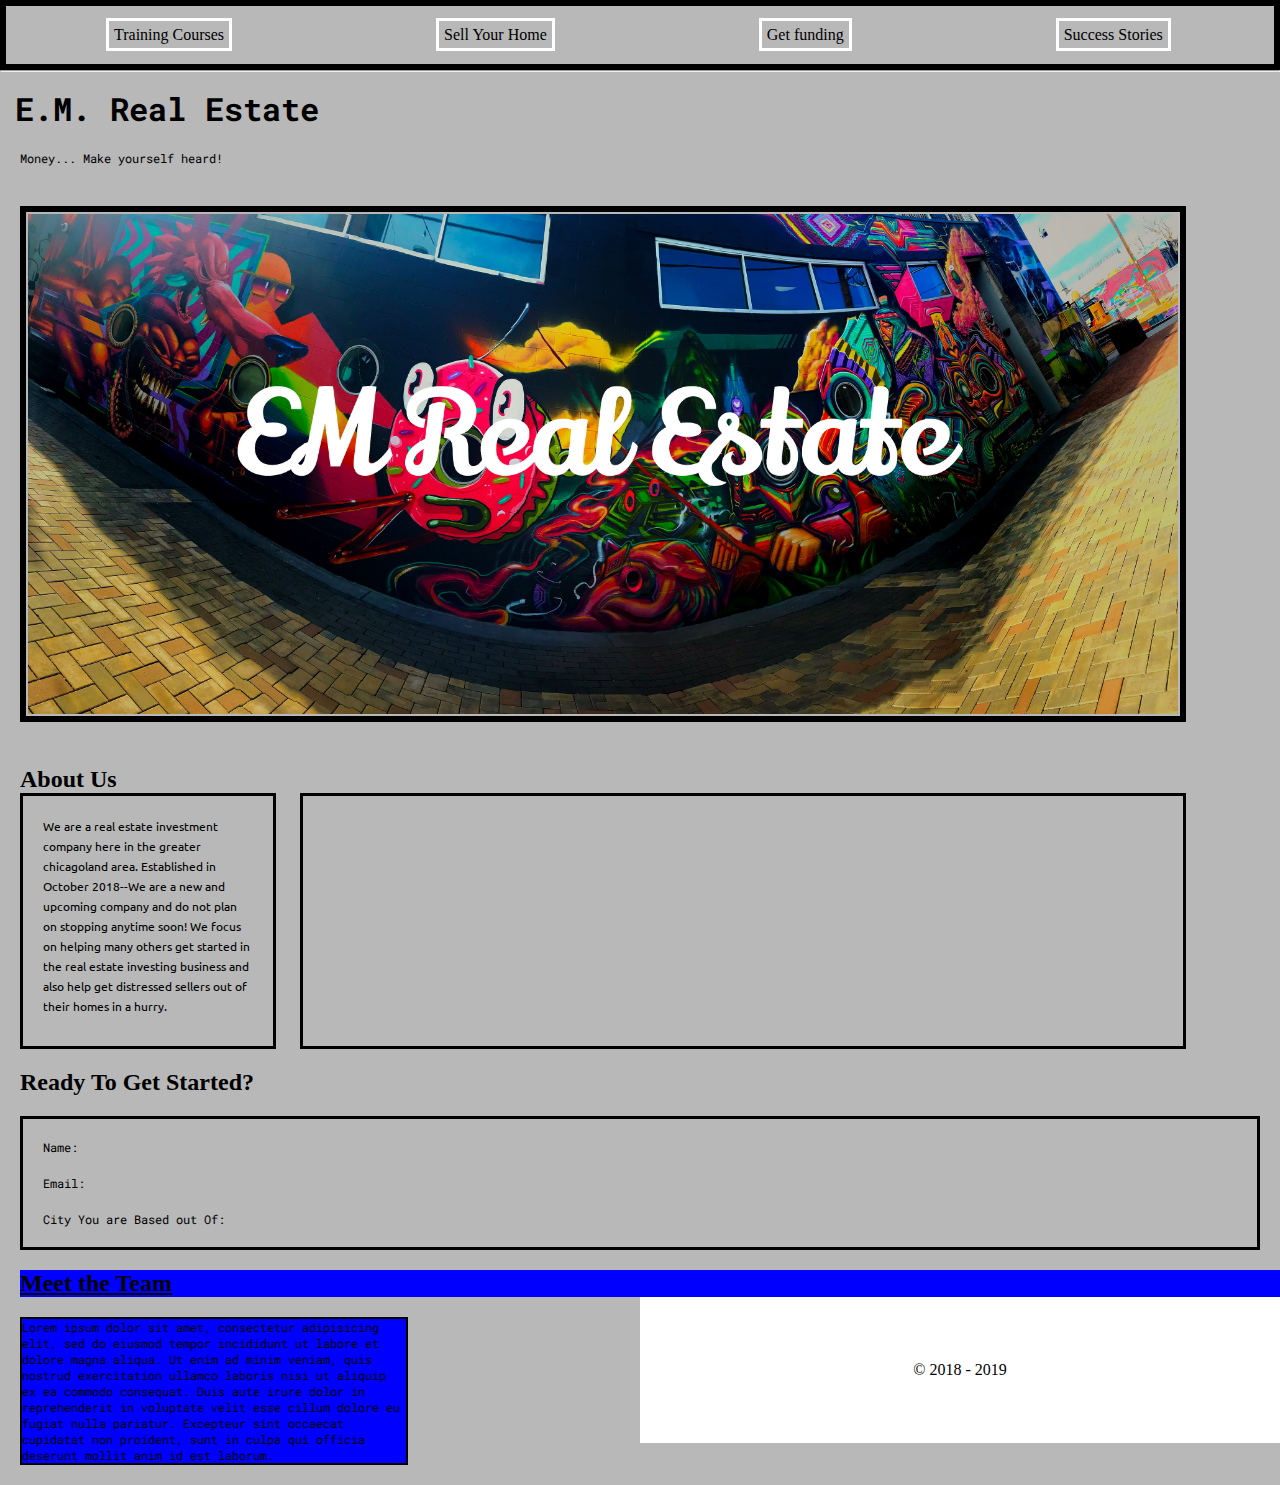
==== unit_6/index.html @ 73a64e45 "Unit 6 Commited and Completed" ====
<!DOCTYPE html>
<html>
<head>
    <title>E.M. Real Estate</title>
    <link rel="stylesheet" type="text/css" href="css/style.css">
    <link href="https://fonts.googleapis.com/css?family=Roboto+Mono&display=swap" rel="stylesheet">
    <link href="https://fonts.googleapis.com/css?family=Ubuntu&display=swap" rel="stylesheet">
</head>
<body>

    <!-- THIS IS THE TOP SECTION -->

    <div id="navSection">
        <nav>
            <ul id="firstList">
                <li>Training Courses</li>
                <li>Sell Your Home</li>
                <li>Get funding</li>
                <li>Success Stories</li>
            </ul> 
        </nav>
    </div>
    <!-- THIS IS THE TOP SECTION - END -->

    <!-- THIS IS THE SITE SLOGN -->
    <header>
            <hr>
            <h1>E.M. Real Estate</h1>
                <p>Money... Make yourself heard!</p>
    </header>
    <!-- THIS IS THE SITE SLOGN - END -->

    <!-- THIS IS THE SITE IMAGE -->
    <img src ="images/IMG_5617.jpeg">
     <!-- THIS IS THE SITE IMAGE - END -->

    <!-- THIS IS THE MIDDLE SECTION WITH 2 HALFS-->
    <h2 id="headAbout">About Us</h2>
    <section id="one">
            <div id="left">
                <p id="paragraphAbout">We are a real estate investment company here in the greater chicagoland area. Established in October 2018--We are a new and upcoming company and do not plan on stopping anytime soon! We focus on helping many others get started in the real estate investing business and also help get distressed sellers out of their homes in a hurry.</p>
            </div>
            <div id="teamSection"></div>
     </section>  
       <!-- THIS IS THE MIDDLE SECTION WITH 2 HALFS - END -->

       <!-- THIS IS THE BOTTOM SECTION -->
     <h2>Ready To Get Started? </h2>
          <div id="getStartedSection">
        <p>Name:</p>
        <p>Email:</p>
        <p>City You are Based out Of:</p>
          </div>
          <div>
      <h2 id=meetTheTeam>Meet the Team</h2>
        <p id=meetTheTeamParagraph>Lorem ipsum dolor sit amet, consectetur adipisicing elit, sed do eiusmod
        tempor incididunt ut labore et dolore magna aliqua. Ut enim ad minim veniam,
        quis nostrud exercitation ullamco laboris nisi ut aliquip ex ea commodo
        consequat. Duis aute irure dolor in reprehenderit in voluptate velit esse
        cillum dolore eu fugiat nulla pariatur. Excepteur sint occaecat cupidatat non
        proident, sunt in culpa qui officia deserunt mollit anim id est laborum.</p>
           </div>

      <!-- THIS IS THE BOTTOM SECTION - END -->
      <footer>
        &copy 2018 - 2019
      </footer>
</body>
</html>
---- unit_6/css/style.css ----
.clearfix:after {
    visibility: hidden;
    display: block;
    font-size: 0;
    content: " ";
    clear: both;
    height: 0;
}

 * {
	padding: 0;
	margin: 0;
}

body {
	background-color: #B8B8B8;
}

#firstList {
	border: 6px solid black;
	padding-top: 20px;
	padding-bottom: 20px;
}

li {
	display: inline;
	border: 3px solid white;
	padding: 5px;
	margin: 100px;
}

h1 {
	font-family: 'Roboto Mono', monospace;
	margin: 15px;
}

h2 {
	text-align: left;
	margin-left: 20px;
	margin-top: 20px;
}

#headAbout {
	margin-left: 20px;
}

p {
	font-family: 'Roboto Mono', monospace;
	font-size: 12px;
	margin: 20px;
}

img {
	 border: 6px solid black;
	 margin: 20px; 
	 padding: 2px;
	 width: 1150px;
	 height: 500px;
}

footer {
	text-align: center;
	background-color: white;
	float: right;
	width: 40%;
	padding: 5%;
}

#left {
	float: left;
	width: 250px;
	height: 250px;
	border: 3px solid black;
	margin-left: 20px;
}

#paragraphAbout {
	font-family: 'Ubuntu', sans-serif;
	line-height: 20px;
	text-align: left;
}

#teamSection {
	margin-left: 300px;
    height: 250px;
    width: 880px;
    border: solid black;
}

#getStartedSection {
	border: 3px solid black;
	margin: 20px;
}

#meetTheTeam {
	text-decoration: underline;
	background-color: blue;
}

#meetTheTeamParagraph {
	border: 2px solid black;
	float: left;
	background-color: blue;
	width: 30%;

}

a:hover {
	background-color: #B8B8B8;
}
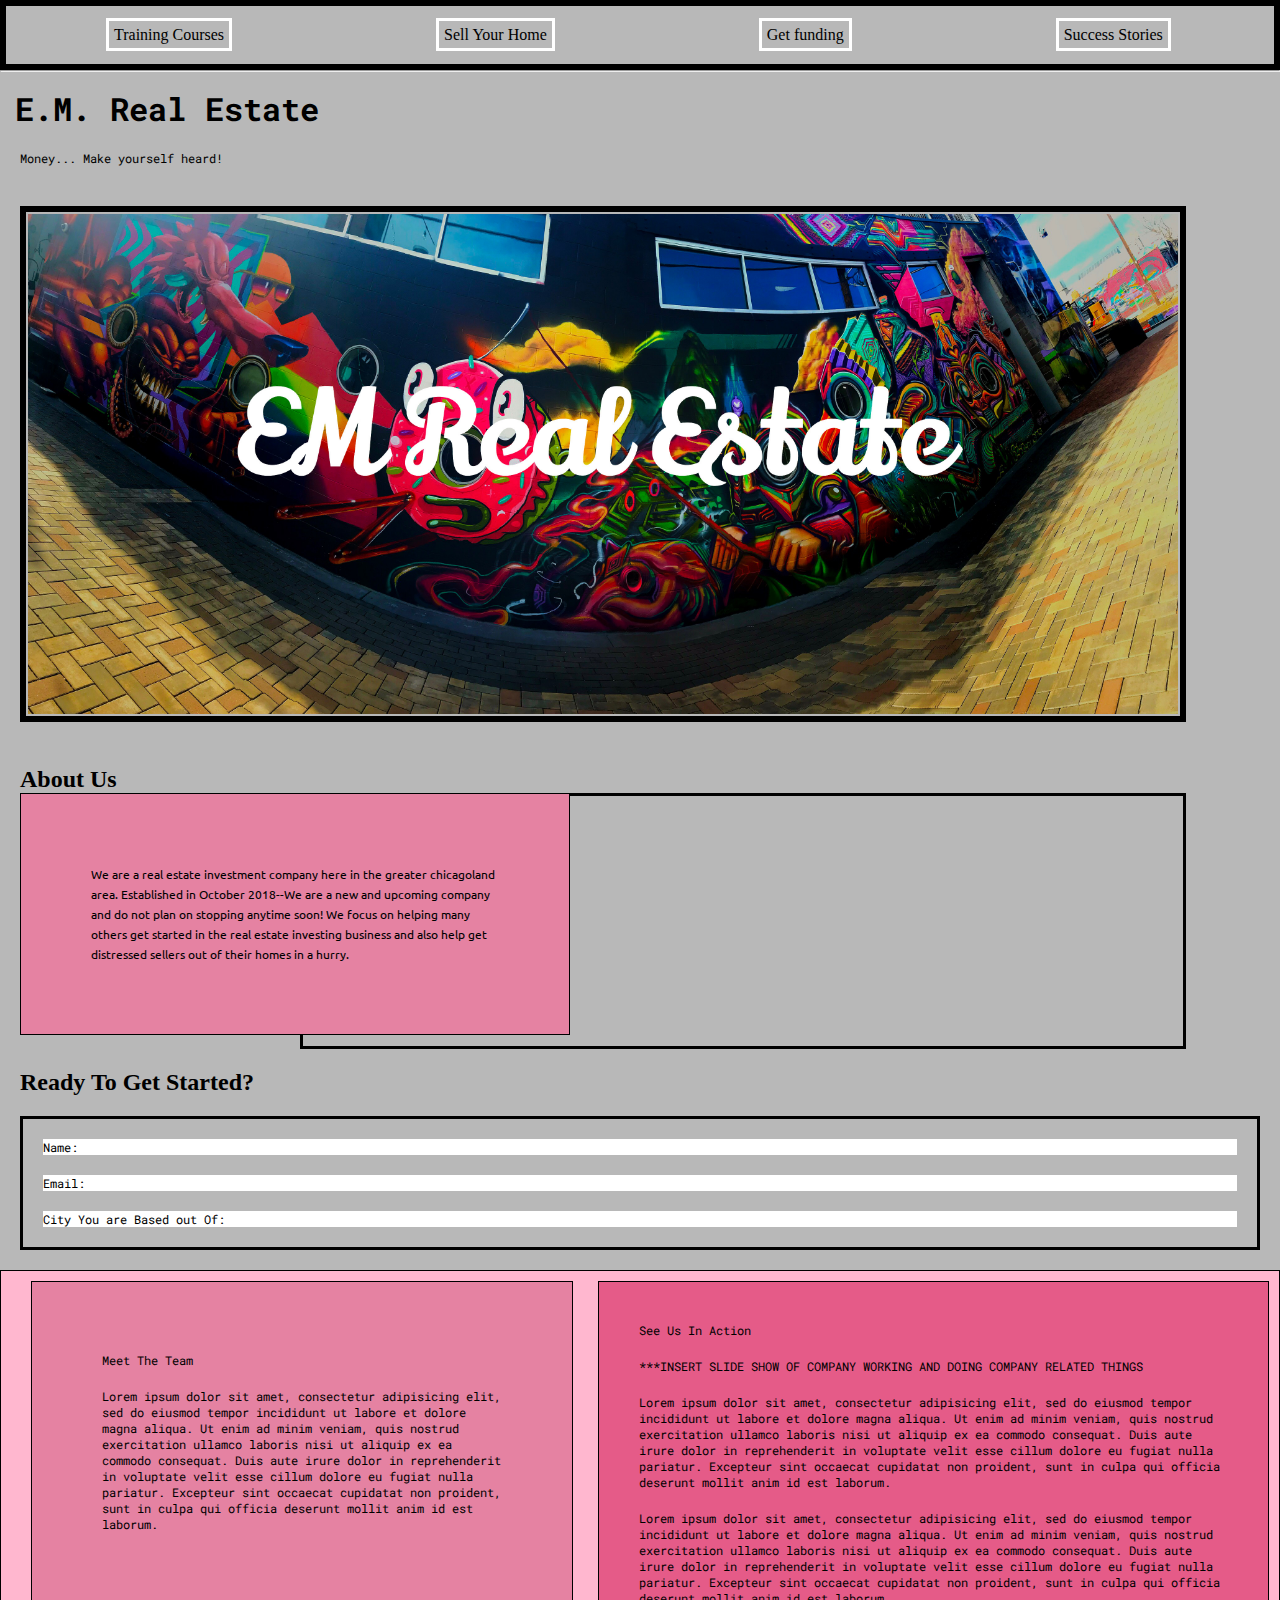
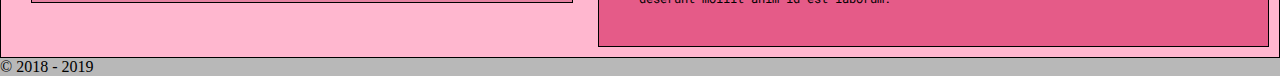
==== commit a510548b: "Unit 6 Project Commited and Completed" ====
--- a/unit_6/index.html
+++ b/unit_6/index.html
@@ -47,19 +47,37 @@
        <!-- THIS IS THE BOTTOM SECTION -->
      <h2>Ready To Get Started? </h2>
           <div id="getStartedSection">
-        <p>Name:</p>
-        <p>Email:</p>
-        <p>City You are Based out Of:</p>
+        <p id="infoSection">Name:</p>
+        <p id="infoSection">Email:</p>
+        <p id="infoSection">City You are Based out Of:</p>
           </div>
-          <div>
-      <h2 id=meetTheTeam>Meet the Team</h2>
-        <p id=meetTheTeamParagraph>Lorem ipsum dolor sit amet, consectetur adipisicing elit, sed do eiusmod
-        tempor incididunt ut labore et dolore magna aliqua. Ut enim ad minim veniam,
-        quis nostrud exercitation ullamco laboris nisi ut aliquip ex ea commodo
-        consequat. Duis aute irure dolor in reprehenderit in voluptate velit esse
-        cillum dolore eu fugiat nulla pariatur. Excepteur sint occaecat cupidatat non
-        proident, sunt in culpa qui officia deserunt mollit anim id est laborum.</p>
-           </div>
+          <section id="meetTheTeam" class="clearfix">
+            <aside id="left">
+              <p>Meet The Team<p>
+              <p>Lorem ipsum dolor sit amet, consectetur adipisicing elit, sed do eiusmod
+              tempor incididunt ut labore et dolore magna aliqua. Ut enim ad minim veniam,
+              quis nostrud exercitation ullamco laboris nisi ut aliquip ex ea commodo
+              consequat. Duis aute irure dolor in reprehenderit in voluptate velit esse
+              cillum dolore eu fugiat nulla pariatur. Excepteur sint occaecat cupidatat non
+              proident, sunt in culpa qui officia deserunt mollit anim id est laborum.</p>
+            </aside>
+          <article id="right">
+              <p>See Us In Action</p>
+              <p>***INSERT SLIDE SHOW OF COMPANY WORKING AND DOING COMPANY RELATED THINGS</p>
+              <p>Lorem ipsum dolor sit amet, consectetur adipisicing elit, sed do eiusmod
+              tempor incididunt ut labore et dolore magna aliqua. Ut enim ad minim veniam,
+              quis nostrud exercitation ullamco laboris nisi ut aliquip ex ea commodo
+              consequat. Duis aute irure dolor in reprehenderit in voluptate velit esse
+              cillum dolore eu fugiat nulla pariatur. Excepteur sint occaecat cupidatat non
+              proident, sunt in culpa qui officia deserunt mollit anim id est laborum.</p>
+              <P>Lorem ipsum dolor sit amet, consectetur adipisicing elit, sed do eiusmod
+              tempor incididunt ut labore et dolore magna aliqua. Ut enim ad minim veniam,
+              quis nostrud exercitation ullamco laboris nisi ut aliquip ex ea commodo
+              consequat. Duis aute irure dolor in reprehenderit in voluptate velit esse
+              cillum dolore eu fugiat nulla pariatur. Excepteur sint occaecat cupidatat non
+              proident, sunt in culpa qui officia deserunt mollit anim id est laborum.</P>
+          </article>
+          </section>
 
       <!-- THIS IS THE BOTTOM SECTION - END -->
       <footer>
--- a/unit_6/css/style.css
+++ b/unit_6/css/style.css
@@ -7,7 +7,7 @@
     height: 0;
 }
 
- * {
+* {
 	padding: 0;
 	margin: 0;
 }
@@ -44,6 +44,14 @@
 	margin-left: 20px;
 }
 
+#left {
+	float: left;
+	width: 250px;
+	height: 250px;
+	border: 3px solid black;
+	margin-left: 20px;
+}
+
 p {
 	font-family: 'Roboto Mono', monospace;
 	font-size: 12px;
@@ -59,19 +67,7 @@
 }
 
 footer {
-	text-align: center;
-	background-color: white;
-	float: right;
-	width: 40%;
-	padding: 5%;
-}
-
-#left {
-	float: left;
-	width: 250px;
-	height: 250px;
-	border: 3px solid black;
-	margin-left: 20px;
+	text-align: left;
 }
 
 #paragraphAbout {
@@ -92,19 +88,63 @@
 	margin: 20px;
 }
 
-#meetTheTeam {
-	text-decoration: underline;
-	background-color: blue;
+#infoSection {
+	background-color: white;
 }
 
-#meetTheTeamParagraph {
-	border: 2px solid black;
-	float: left;
-	background-color: blue;
-	width: 30%;
-
+#meetTheTeam {
+    background-color: #FFB7CF;
+    border: 1px black solid;
+    padding: 10px;
+    width: 
 }
 
-a:hover {
-	background-color: #B8B8B8;
-}+#left {
+    background-color: #E582A2;
+    border: 1px black solid;
+    padding: 50px;
+    float: left;
+    width: 35%;
+    height: 10%;
+}
+
+#right {
+    background-color: #E55B88;
+    border: 1px black solid;
+    padding: 20px;
+    float: right;   
+    width: 50%;
+}
+
+
+
+
+
+
+
+
+
+
+
+
+
+
+
+
+
+
+
+
+
+
+
+
+
+
+
+
+
+
+
+
+
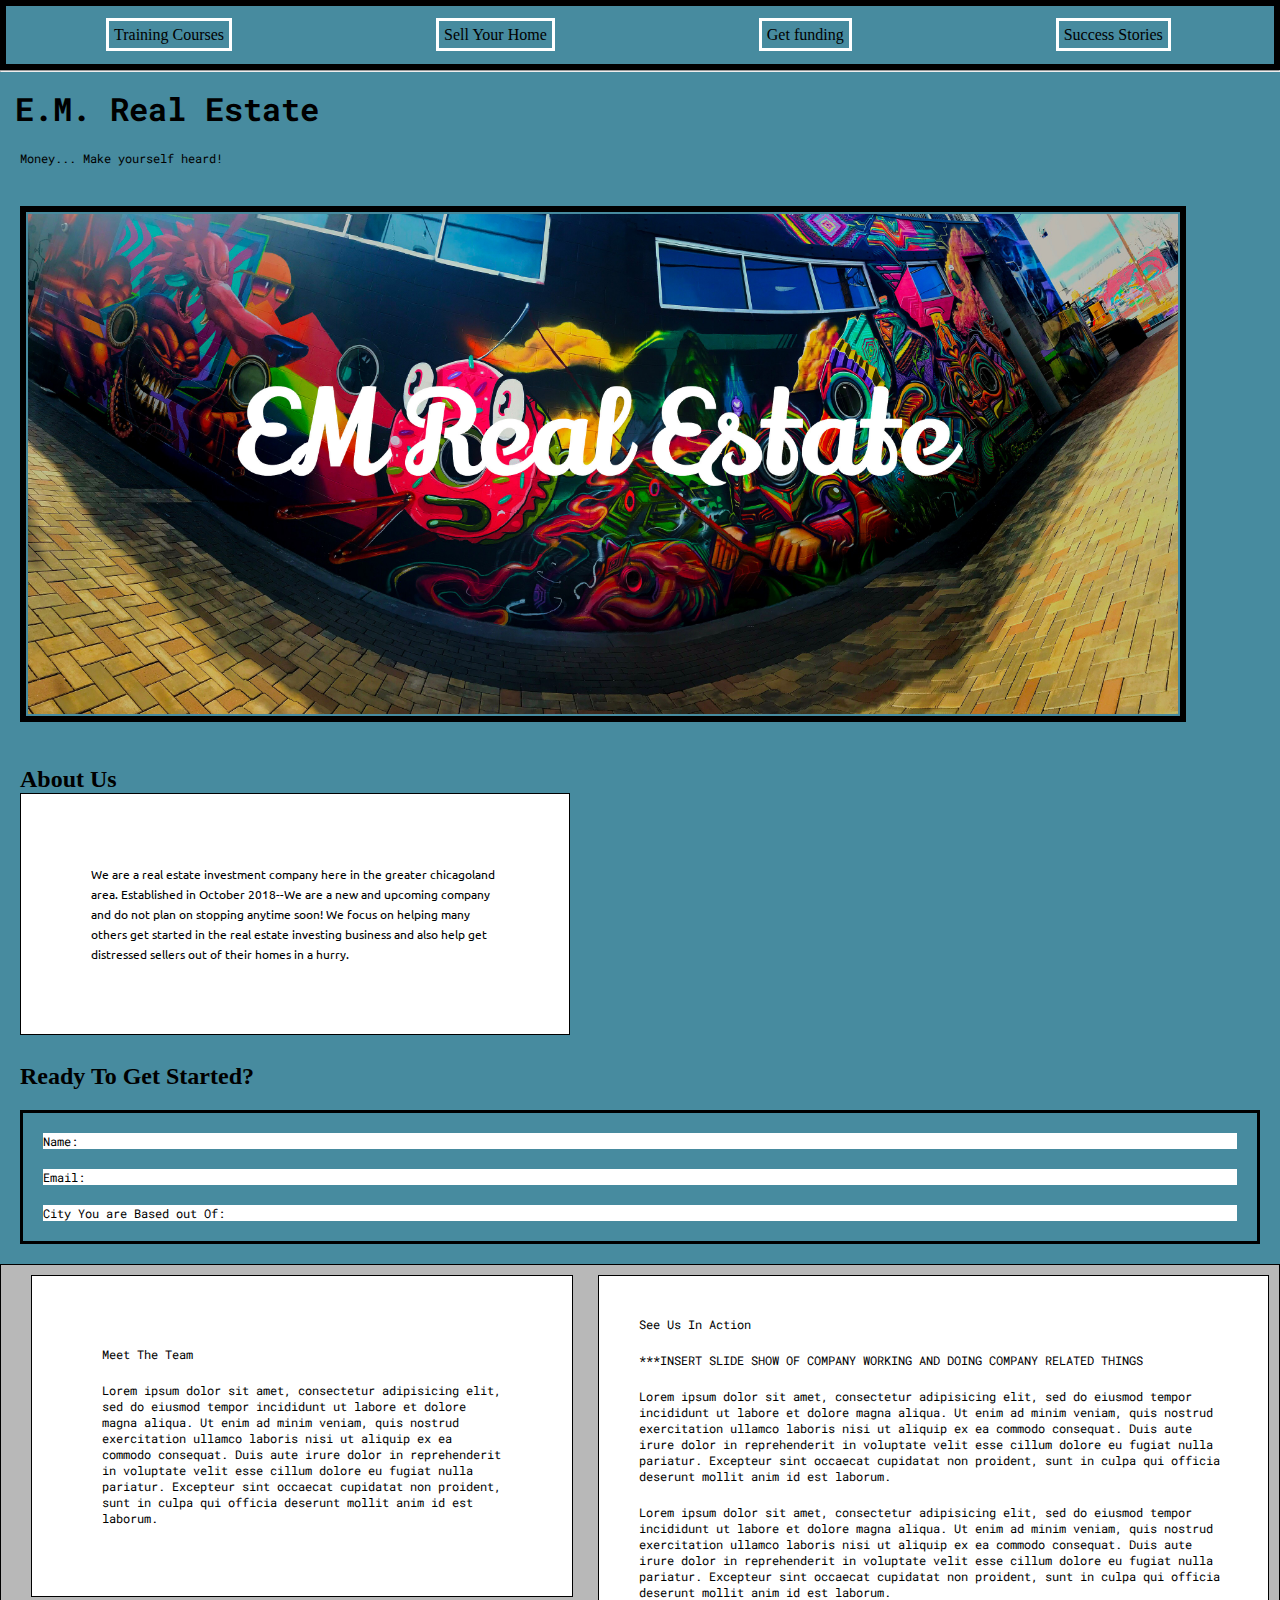
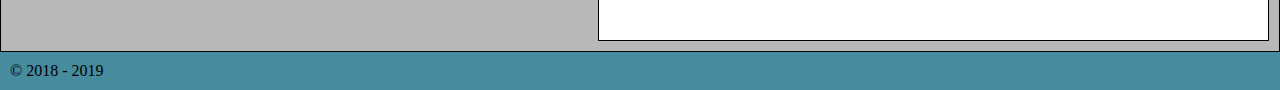
==== commit 1e3d2139: "Updated Unit 6 Project" ====
--- a/unit_6/index.html
+++ b/unit_6/index.html
@@ -41,7 +41,6 @@
                 <p id="paragraphAbout">We are a real estate investment company here in the greater chicagoland area. Established in October 2018--We are a new and upcoming company and do not plan on stopping anytime soon! We focus on helping many others get started in the real estate investing business and also help get distressed sellers out of their homes in a hurry.</p>
             </div>
             <div id="teamSection"></div>
-     </section>  
        <!-- THIS IS THE MIDDLE SECTION WITH 2 HALFS - END -->
 
        <!-- THIS IS THE BOTTOM SECTION -->
--- a/unit_6/css/style.css
+++ b/unit_6/css/style.css
@@ -1,4 +1,4 @@
- .clearfix:after {
+.clearfix:after {
     visibility: hidden;
     display: block;
     font-size: 0;
@@ -13,7 +13,7 @@
 }
 
 body {
-	background-color: #B8B8B8;
+	background-color: #478B9F;
 }
 
 #firstList {
@@ -27,6 +27,10 @@
 	border: 3px solid white;
 	padding: 5px;
 	margin: 100px;
+}
+
+li:hover {
+	background-color: yellow;
 }
 
 h1 {
@@ -68,6 +72,7 @@
 
 footer {
 	text-align: left;
+	padding: 10px;
 }
 
 #paragraphAbout {
@@ -79,10 +84,12 @@
 #teamSection {
 	margin-left: 300px;
     height: 250px;
-    width: 880px;
-    border: solid black;
+    width: 200px;
 }
 
+#followUs {
+	float: right;
+}
 #getStartedSection {
 	border: 3px solid black;
 	margin: 20px;
@@ -93,14 +100,14 @@
 }
 
 #meetTheTeam {
-    background-color: #FFB7CF;
+    background-color: #B8B8B8;
     border: 1px black solid;
     padding: 10px;
     width: 
 }
 
 #left {
-    background-color: #E582A2;
+    background-color: white;
     border: 1px black solid;
     padding: 50px;
     float: left;
@@ -109,7 +116,7 @@
 }
 
 #right {
-    background-color: #E55B88;
+    background-color: white;
     border: 1px black solid;
     padding: 20px;
     float: right;   
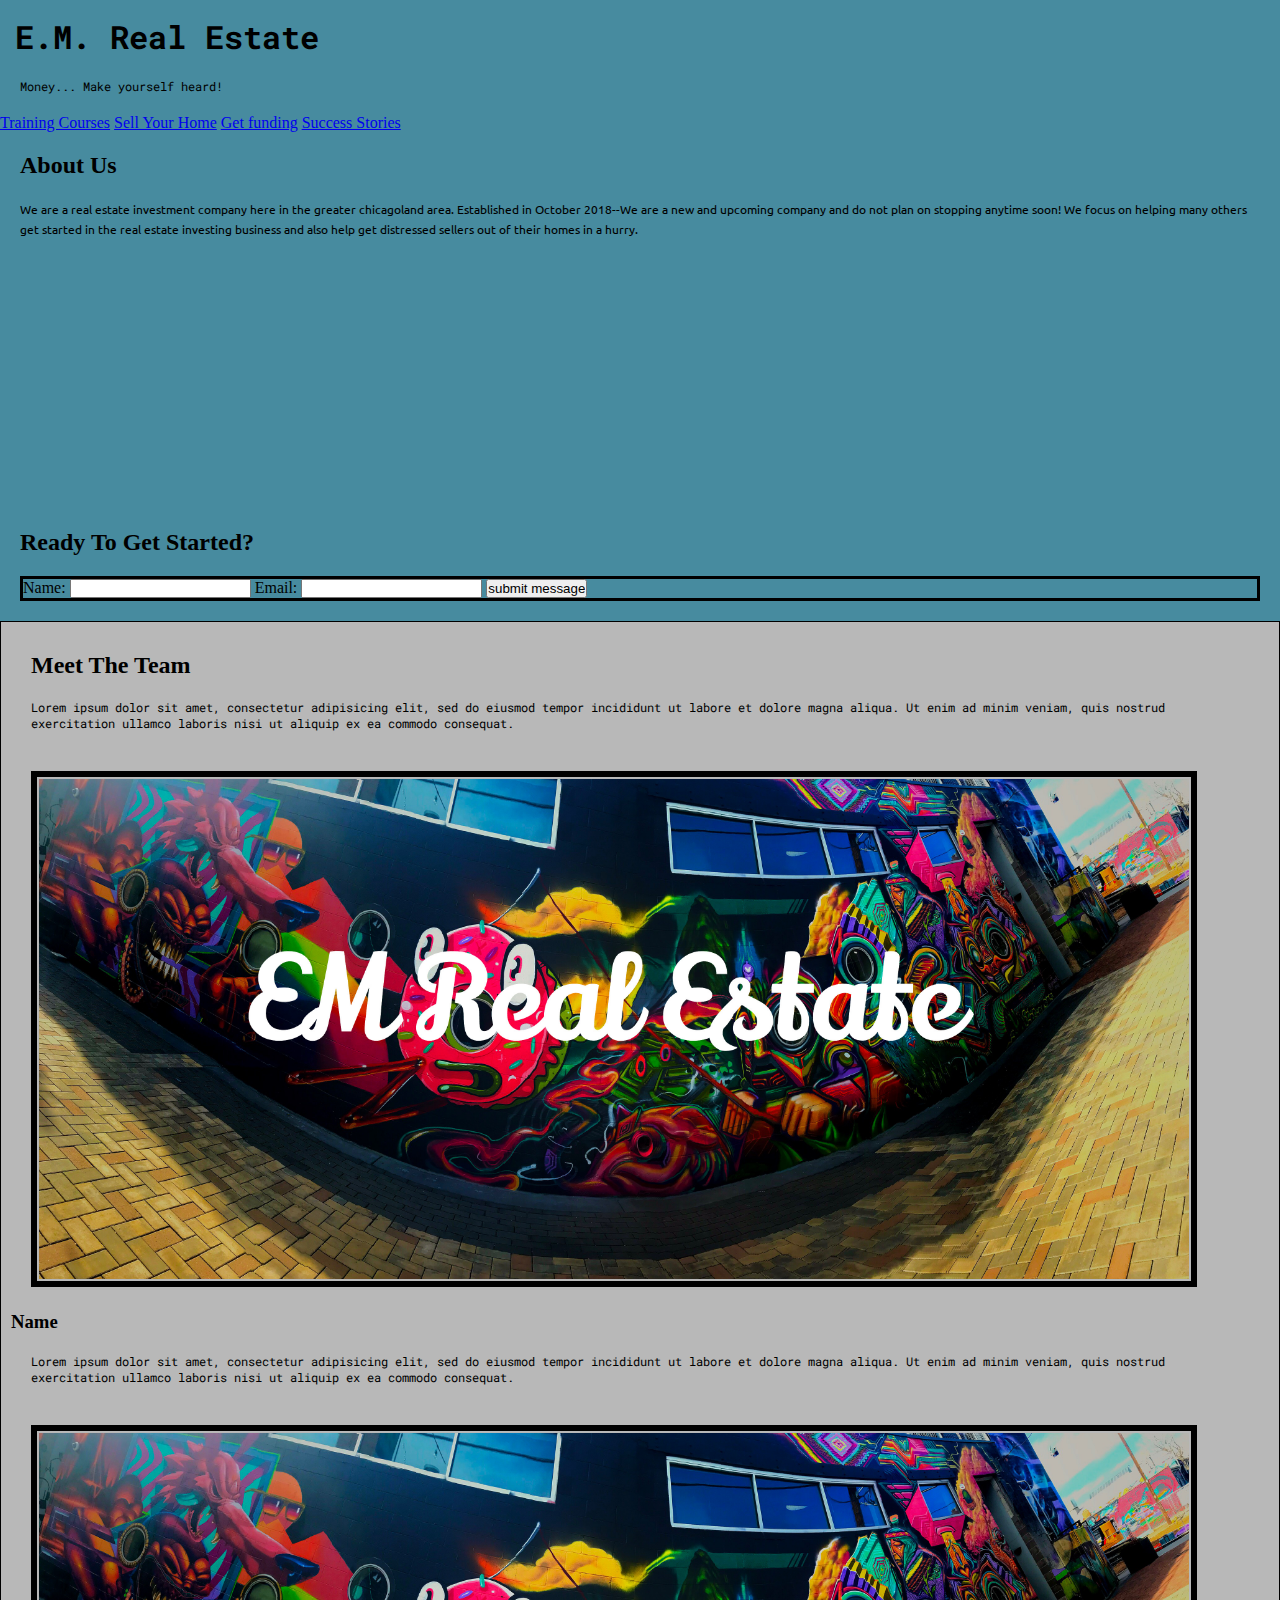
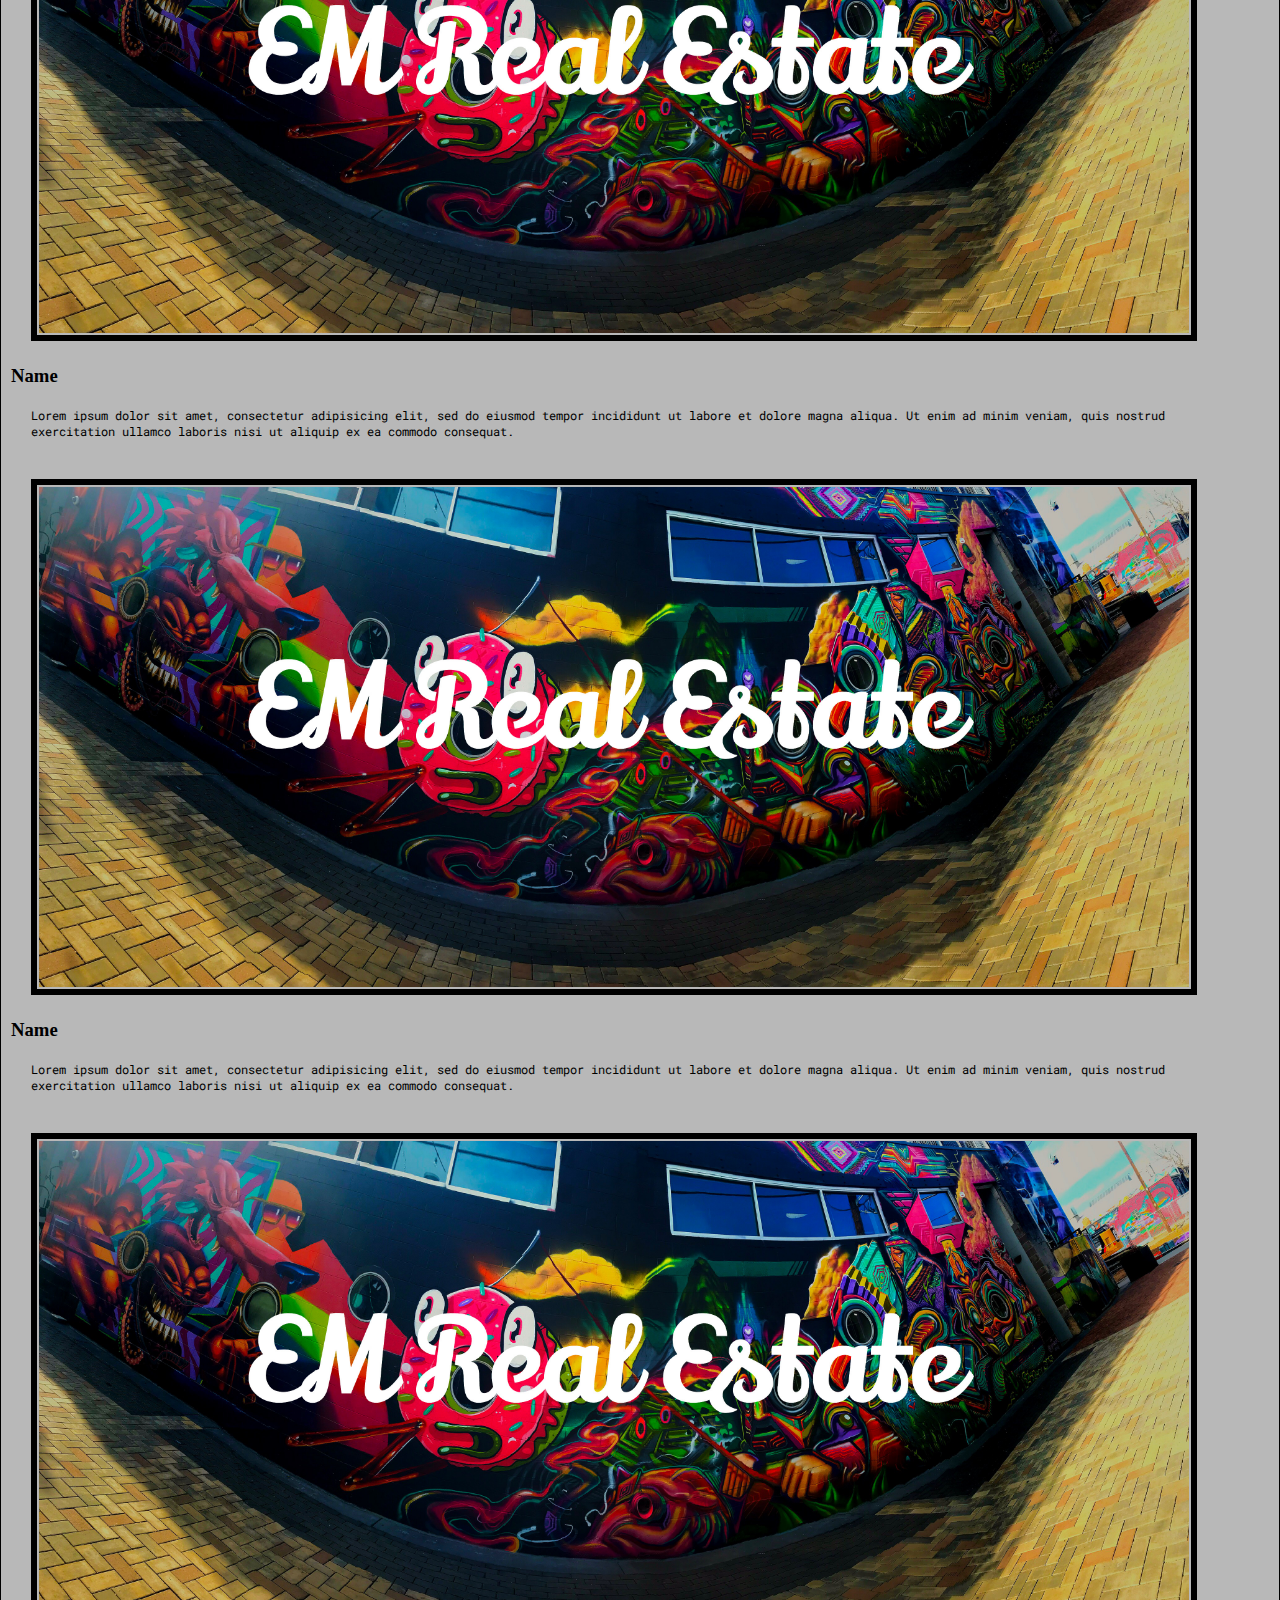
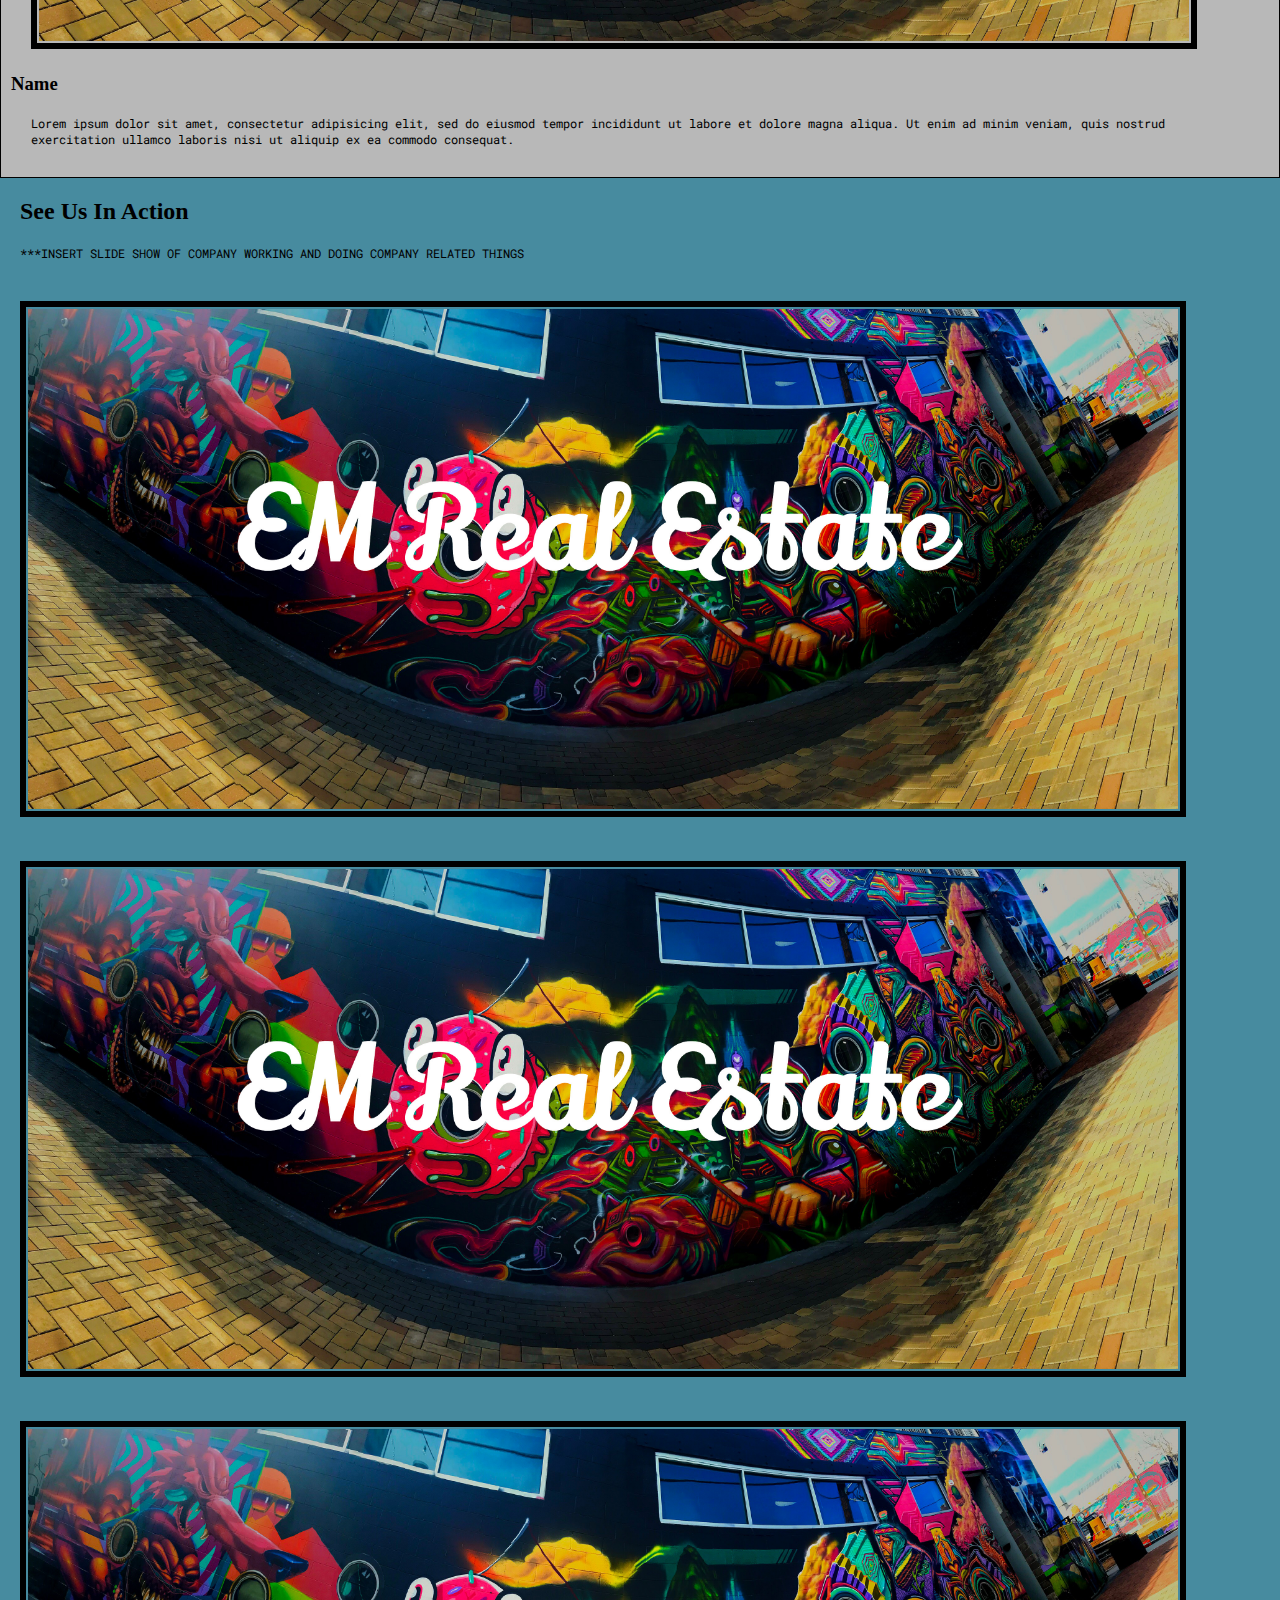
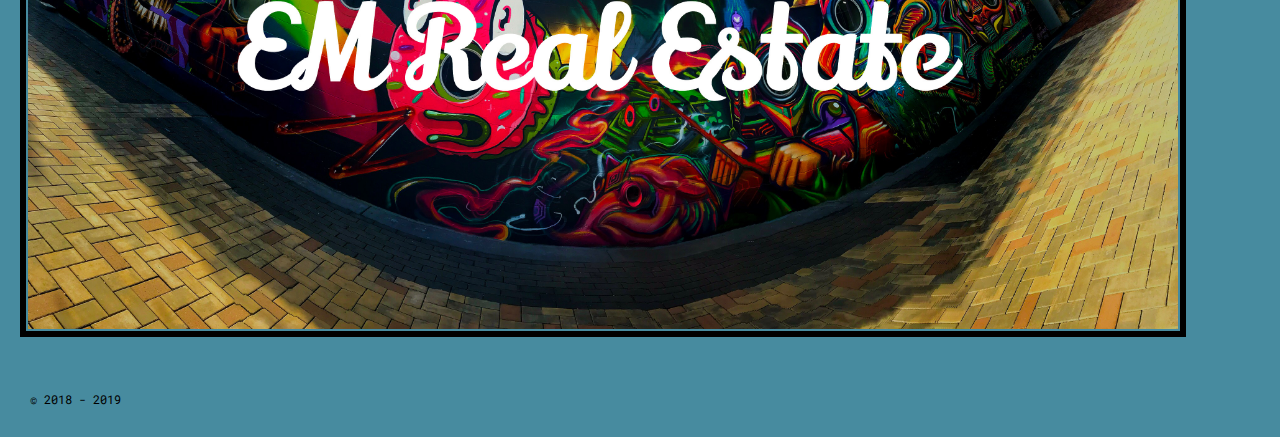
==== commit 7f6b861a: "Update index.html" ====
--- a/unit_6/index.html
+++ b/unit_6/index.html
@@ -10,77 +10,94 @@
 
     <!-- THIS IS THE TOP SECTION -->
 
-    <div id="navSection">
-        <nav>
-            <ul id="firstList">
-                <li>Training Courses</li>
-                <li>Sell Your Home</li>
-                <li>Get funding</li>
-                <li>Success Stories</li>
-            </ul> 
-        </nav>
-    </div>
+    
     <!-- THIS IS THE TOP SECTION - END -->
 
     <!-- THIS IS THE SITE SLOGN -->
     <header>
-            <hr>
-            <h1>E.M. Real Estate</h1>
-                <p>Money... Make yourself heard!</p>
+		<div>
+	        <h1>E.M. Real Estate</h1>
+            <p>Money... Make yourself heard!</p>
+		</div>
+		<nav>
+			<a href="#">Training Courses</a>
+			<a href="#">Sell Your Home</a>
+			<a href="#">Get funding</a>
+			<a href="#">Success Stories</a>
+		</nav>
     </header>
     <!-- THIS IS THE SITE SLOGN - END -->
 
-    <!-- THIS IS THE SITE IMAGE -->
-    <img src ="images/IMG_5617.jpeg">
-     <!-- THIS IS THE SITE IMAGE - END -->
-
     <!-- THIS IS THE MIDDLE SECTION WITH 2 HALFS-->
-    <h2 id="headAbout">About Us</h2>
-    <section id="one">
-            <div id="left">
-                <p id="paragraphAbout">We are a real estate investment company here in the greater chicagoland area. Established in October 2018--We are a new and upcoming company and do not plan on stopping anytime soon! We focus on helping many others get started in the real estate investing business and also help get distressed sellers out of their homes in a hurry.</p>
-            </div>
-            <div id="teamSection"></div>
+	<section>
+		<h2 id="headAbout">About Us</h2>
+        <p id="paragraphAbout">We are a real estate investment company here in the greater chicagoland area. Established in October 2018--We are a new and upcoming company and do not plan on stopping anytime soon! We focus on helping many others get started in the real estate investing business and also help get distressed sellers out of their homes in a hurry.</p>
+        <div id="teamSection"></div>
        <!-- THIS IS THE MIDDLE SECTION WITH 2 HALFS - END -->
-
+	</section>
        <!-- THIS IS THE BOTTOM SECTION -->
-     <h2>Ready To Get Started? </h2>
-          <div id="getStartedSection">
-        <p id="infoSection">Name:</p>
-        <p id="infoSection">Email:</p>
-        <p id="infoSection">City You are Based out Of:</p>
-          </div>
-          <section id="meetTheTeam" class="clearfix">
-            <aside id="left">
-              <p>Meet The Team<p>
-              <p>Lorem ipsum dolor sit amet, consectetur adipisicing elit, sed do eiusmod
+	<section>
+    	<h2>Ready To Get Started? </h2>
+        <form id="getStartedSection">
+        	<label for="infoSectionName">Name:</label>
+			<input type="text" id="infoSectionName">
+			<label for="infoSectionEmail">Email:</label>
+			<input type="email" id="infoSectionEmail">
+			<!--
+        <p id="infoSection">City You are Based out Of:</p> -->
+			<input type="submit" value="submit message">
+          </form>
+	</section>
+    <section id="meetTheTeam" class="clearfix">
+    	<h2>Meet The Team</h2>
+        <p>Lorem ipsum dolor sit amet, consectetur adipisicing elit, sed do eiusmod
               tempor incididunt ut labore et dolore magna aliqua. Ut enim ad minim veniam,
               quis nostrud exercitation ullamco laboris nisi ut aliquip ex ea commodo
-              consequat. Duis aute irure dolor in reprehenderit in voluptate velit esse
-              cillum dolore eu fugiat nulla pariatur. Excepteur sint occaecat cupidatat non
-              proident, sunt in culpa qui officia deserunt mollit anim id est laborum.</p>
-            </aside>
-          <article id="right">
-              <p>See Us In Action</p>
-              <p>***INSERT SLIDE SHOW OF COMPANY WORKING AND DOING COMPANY RELATED THINGS</p>
-              <p>Lorem ipsum dolor sit amet, consectetur adipisicing elit, sed do eiusmod
+              consequat.</p>
+		<section>
+			<img src="images/IMG_5617.jpeg" alt="image placeholder">
+			<h3>Name</h3>
+			<p>Lorem ipsum dolor sit amet, consectetur adipisicing elit, sed do eiusmod
               tempor incididunt ut labore et dolore magna aliqua. Ut enim ad minim veniam,
               quis nostrud exercitation ullamco laboris nisi ut aliquip ex ea commodo
-              consequat. Duis aute irure dolor in reprehenderit in voluptate velit esse
-              cillum dolore eu fugiat nulla pariatur. Excepteur sint occaecat cupidatat non
-              proident, sunt in culpa qui officia deserunt mollit anim id est laborum.</p>
-              <P>Lorem ipsum dolor sit amet, consectetur adipisicing elit, sed do eiusmod
+					consequat.</p>
+		</section>
+		<section>
+			<img src="images/IMG_5617.jpeg" alt="image placeholder">
+			<h3>Name</h3>
+			<p>Lorem ipsum dolor sit amet, consectetur adipisicing elit, sed do eiusmod
               tempor incididunt ut labore et dolore magna aliqua. Ut enim ad minim veniam,
               quis nostrud exercitation ullamco laboris nisi ut aliquip ex ea commodo
-              consequat. Duis aute irure dolor in reprehenderit in voluptate velit esse
-              cillum dolore eu fugiat nulla pariatur. Excepteur sint occaecat cupidatat non
-              proident, sunt in culpa qui officia deserunt mollit anim id est laborum.</P>
-          </article>
-          </section>
+					consequat.</p>
+		</section>
+		<section>
+			<img src="images/IMG_5617.jpeg" alt="image placeholder">
+			<h3>Name</h3>
+			<p>Lorem ipsum dolor sit amet, consectetur adipisicing elit, sed do eiusmod
+              tempor incididunt ut labore et dolore magna aliqua. Ut enim ad minim veniam,
+              quis nostrud exercitation ullamco laboris nisi ut aliquip ex ea commodo
+					consequat.</p>
+		</section>
+		<section>
+			<img src="images/IMG_5617.jpeg" alt="image placeholder">
+			<h3>Name</h3>
+			<p>Lorem ipsum dolor sit amet, consectetur adipisicing elit, sed do eiusmod
+              tempor incididunt ut labore et dolore magna aliqua. Ut enim ad minim veniam,
+              quis nostrud exercitation ullamco laboris nisi ut aliquip ex ea commodo
+					consequat.</p>
+		</section>
+	</section>
+    <section>
+    	<h2>See Us In Action</h2>
+        <p>***INSERT SLIDE SHOW OF COMPANY WORKING AND DOING COMPANY RELATED THINGS</p>
+    	<img src="images/IMG_5617.jpeg" alt="image placeholder">
+		<img src="images/IMG_5617.jpeg" alt="image placeholder">
+		<img src="images/IMG_5617.jpeg" alt="image placeholder">
+	</section>
 
       <!-- THIS IS THE BOTTOM SECTION - END -->
       <footer>
-        &copy 2018 - 2019
+		  <p>&copy; 2018 - 2019</p>
       </footer>
 </body>
-</html>+</html>
